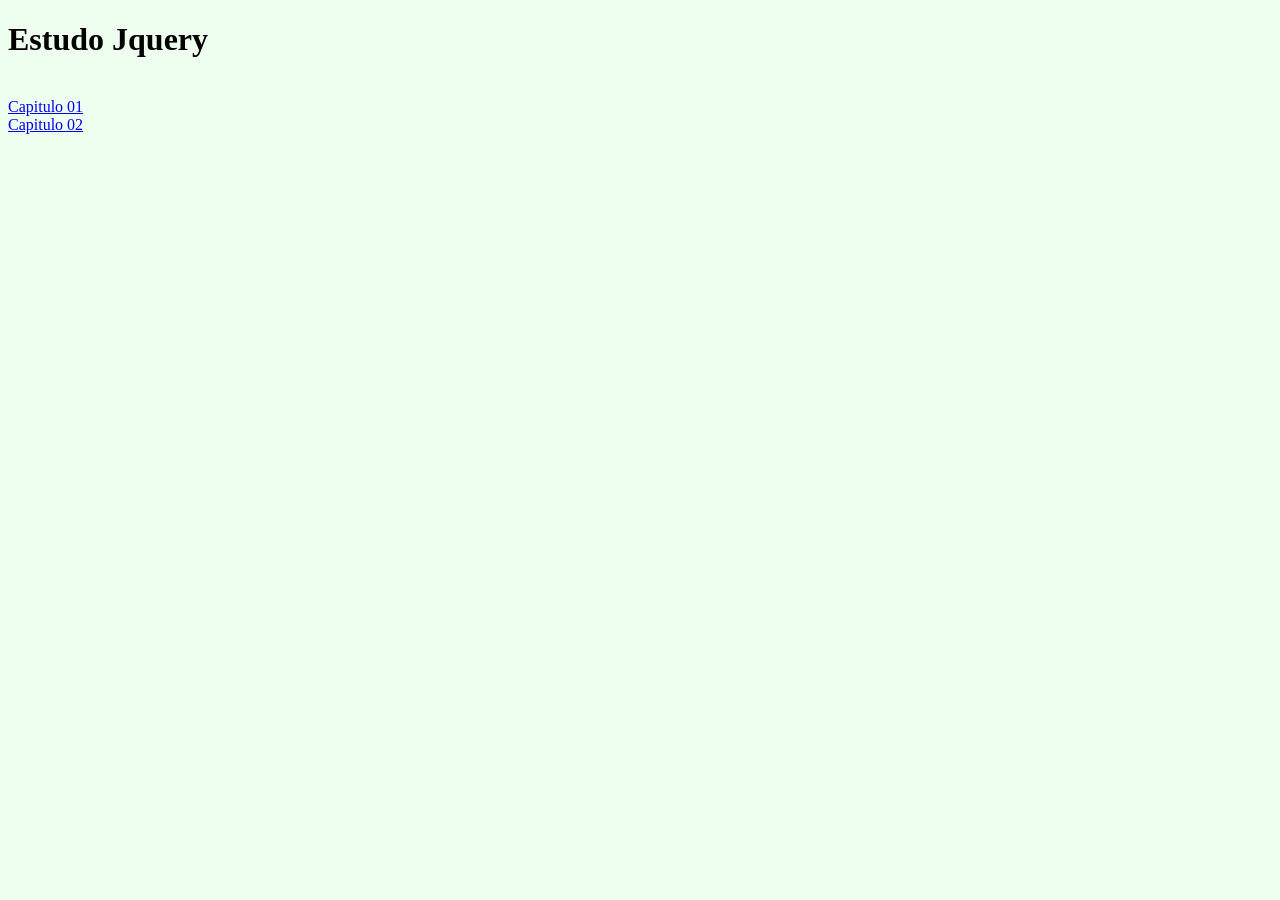
==== src/main/webapp/index.html @ 41ef10be "" ====
<!DOCTYPE HTML PUBLIC "-//W3C//DTD HTML 4.01 Transitional//EN" "http://www.w3.org/TR/html4/loose.dtd">
<html>
<head>
<meta http-equiv="Content-Type" content="text/html;charset=ISO-8859-1">
<title>Estudo Jquery</title>
</head>
<body bgcolor="#efffef">
	
	<h1>Estudo Jquery</h1>
	</br>
	<a href="pages/capitulo.html">Capitulo 01</a>
	</br>
    <a href="pages/capitulo01.html">Capitulo 02</a>
</body>
</html>
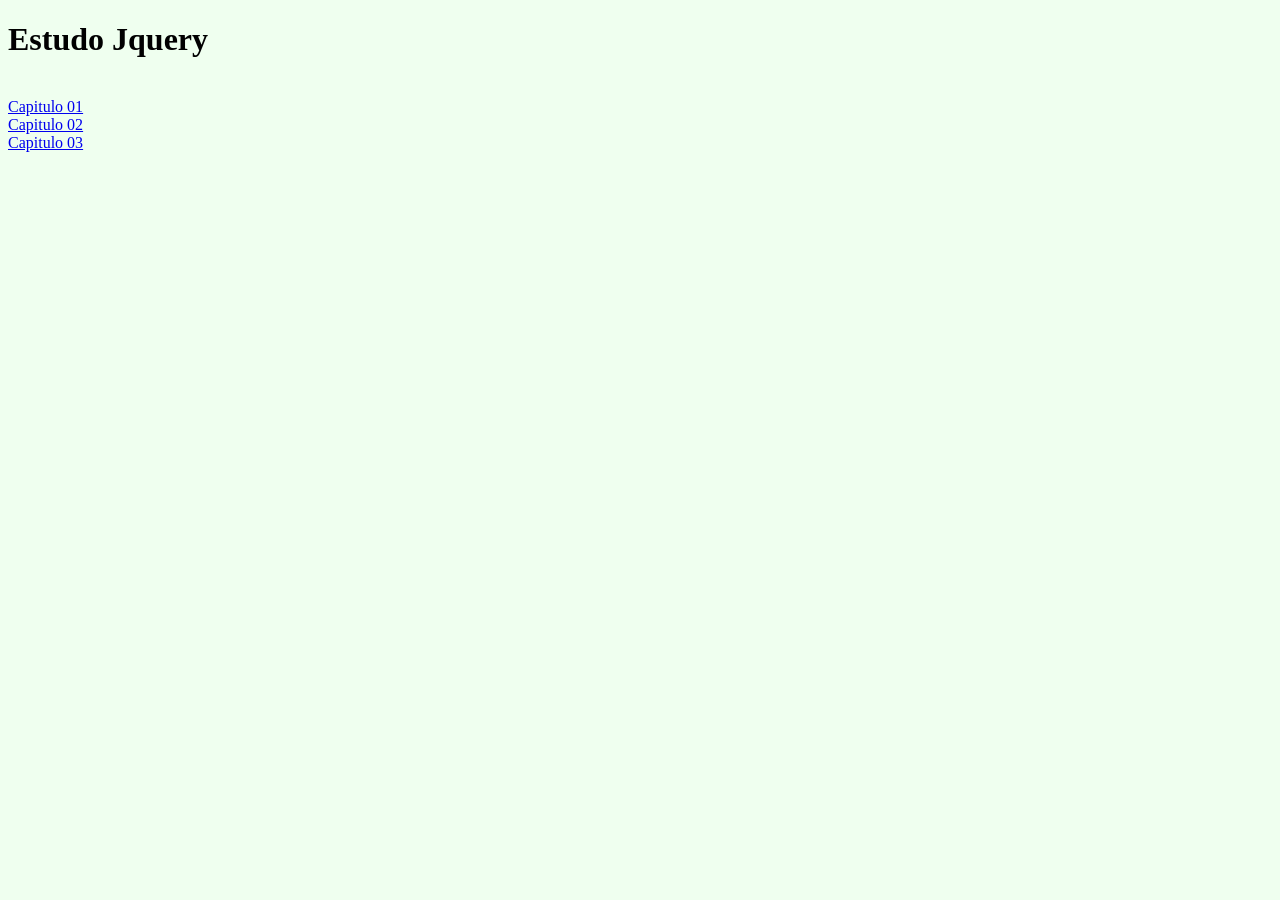
==== commit 36deeb49: "" ====
--- a/src/main/webapp/index.html
+++ b/src/main/webapp/index.html
@@ -11,5 +11,8 @@
 	<a href="pages/capitulo.html">Capitulo 01</a>
 	</br>
     <a href="pages/capitulo01.html">Capitulo 02</a>
+    </br>
+    <a href="pages/capitulo03.html">Capitulo 03</a>
+    
 </body>
 </html>
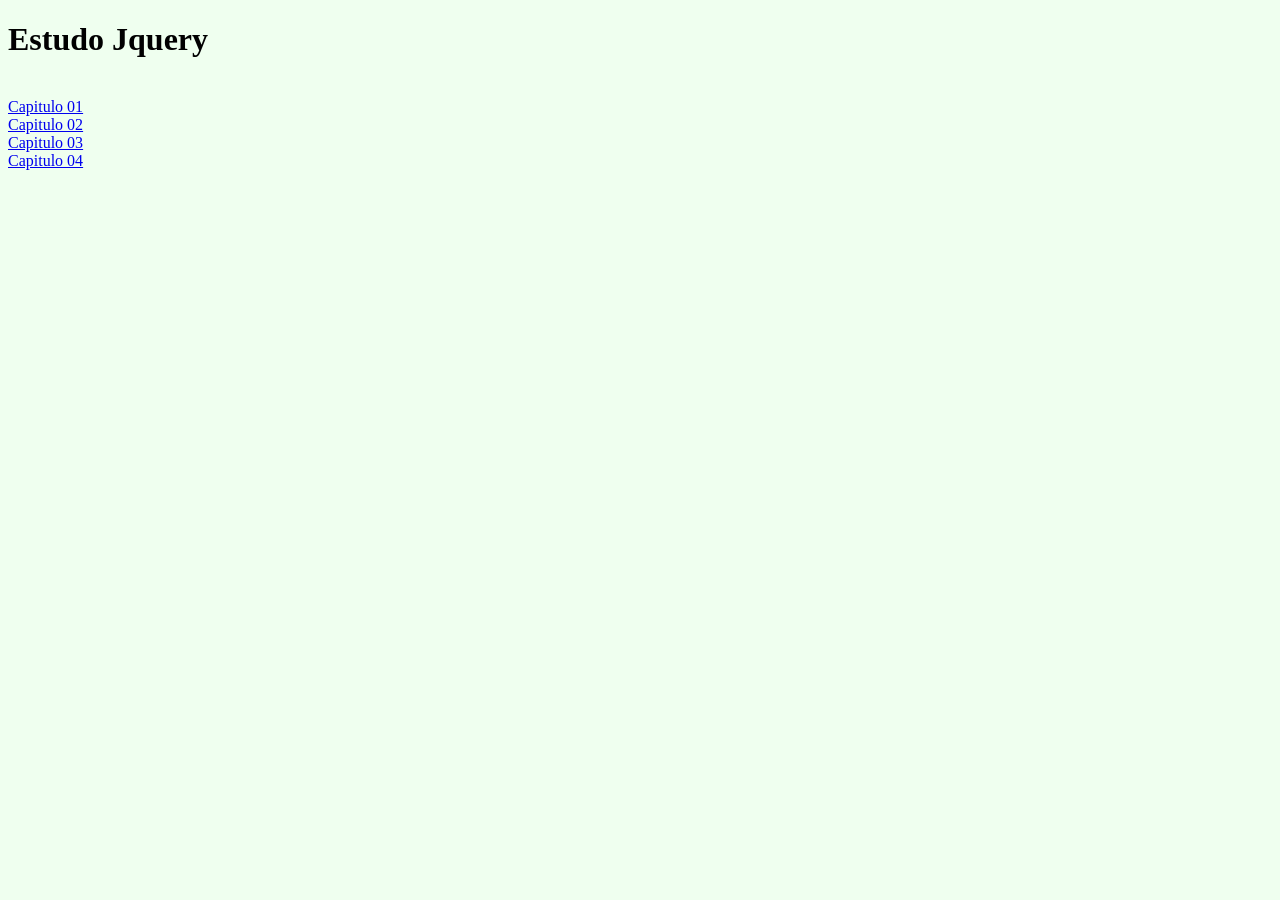
==== commit a1816be5: "" ====
--- a/src/main/webapp/index.html
+++ b/src/main/webapp/index.html
@@ -13,6 +13,8 @@
     <a href="pages/capitulo01.html">Capitulo 02</a>
     </br>
     <a href="pages/capitulo03.html">Capitulo 03</a>
+    </br>
+    <a href="pages/capitulo04.html">Capitulo 04</a>
     
 </body>
 </html>
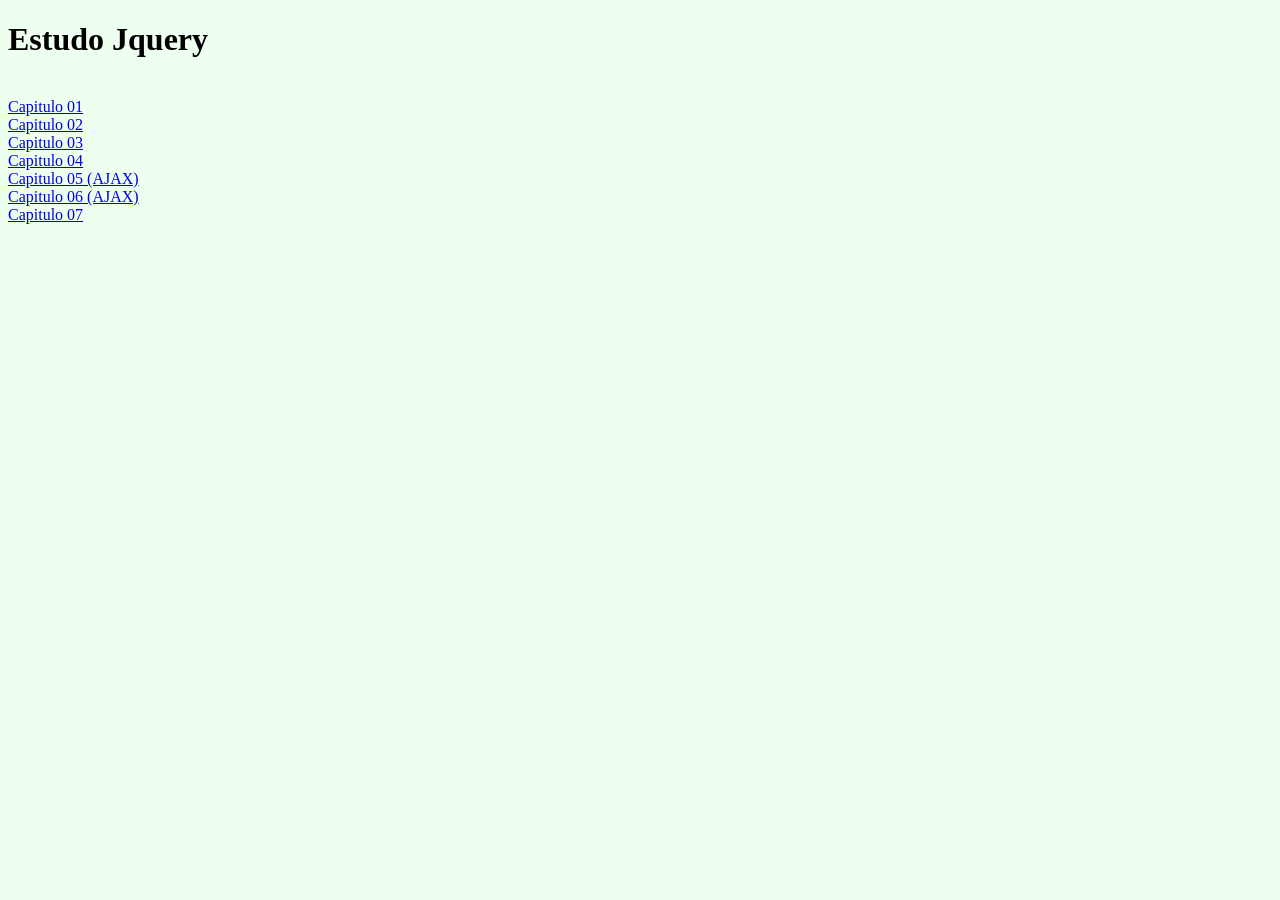
==== commit 86b8143e: "" ====
--- a/src/main/webapp/index.html
+++ b/src/main/webapp/index.html
@@ -5,16 +5,22 @@
 <title>Estudo Jquery</title>
 </head>
 <body bgcolor="#efffef">
-	
+
 	<h1>Estudo Jquery</h1>
 	</br>
 	<a href="pages/capitulo.html">Capitulo 01</a>
 	</br>
-    <a href="pages/capitulo01.html">Capitulo 02</a>
-    </br>
-    <a href="pages/capitulo03.html">Capitulo 03</a>
-    </br>
-    <a href="pages/capitulo04.html">Capitulo 04</a>
-    
+	<a href="pages/capitulo01.html">Capitulo 02</a>
+	</br>
+	<a href="pages/capitulo03.html">Capitulo 03</a>
+	</br>
+	<a href="pages/capitulo04.html">Capitulo 04</a>
+	</br>
+	<a href="pages/capitulo05.html">Capitulo 05 (AJAX)</a>
+	</br>
+    <a href="pages/capitulo06.html">Capitulo 06 (AJAX)</a>
+	</br>
+    <a href="pages/capitulo07.html">Capitulo 07</a>
+
 </body>
 </html>
